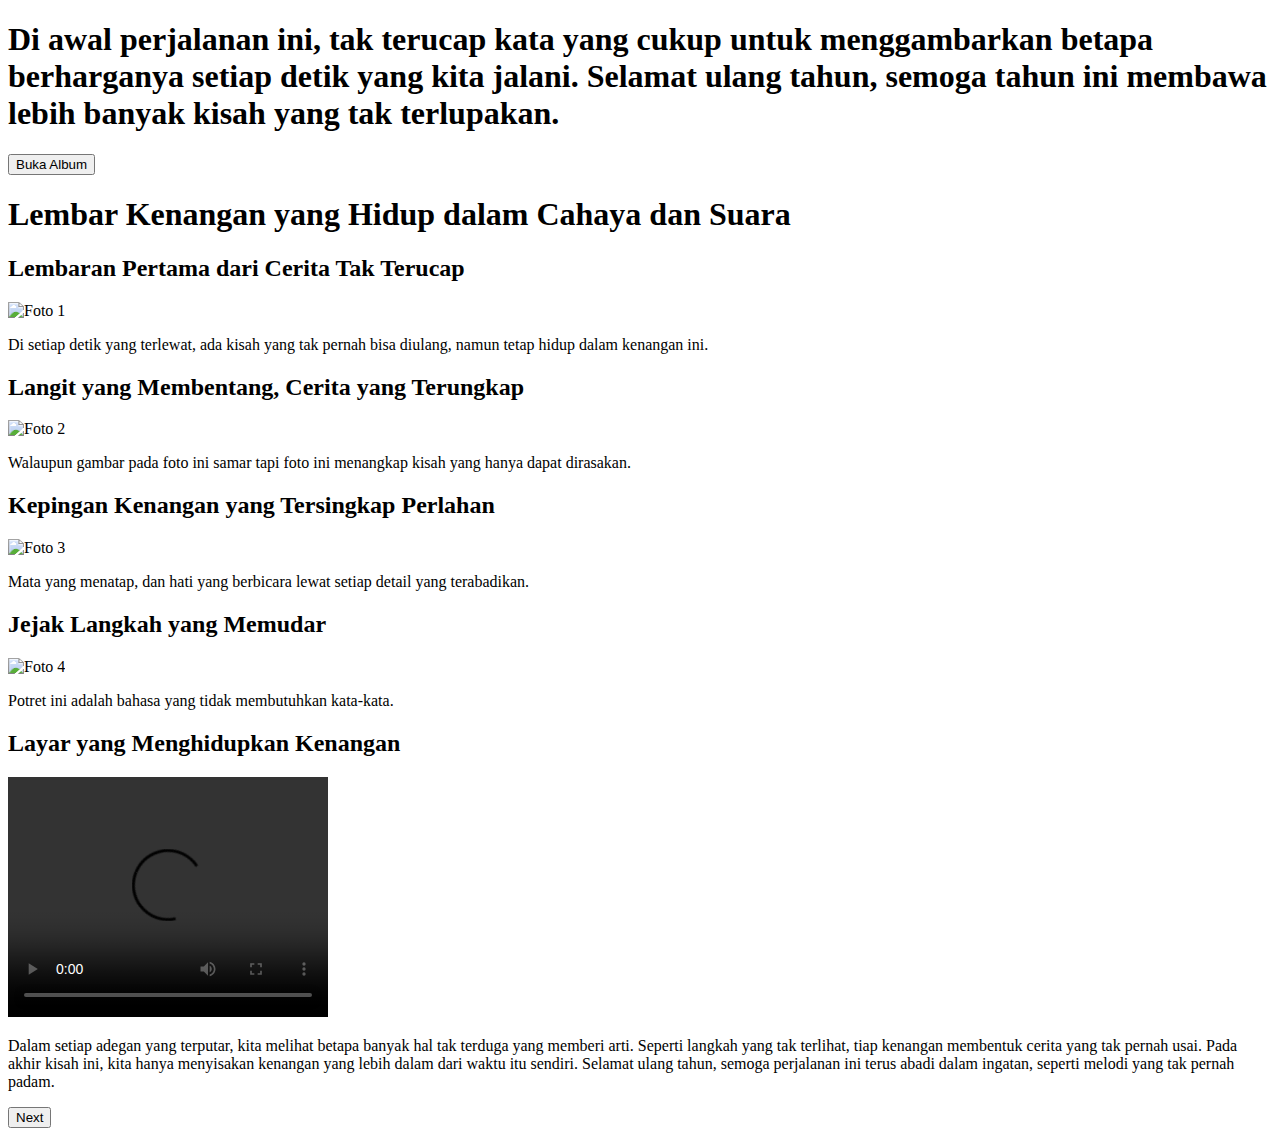
==== index.html @ bd59670c "Add files via upload" ====
<!DOCTYPE html>
<html lang="id">
<head>
    <meta charset="UTF-8">
    <meta name="viewport" content="width=device-width, initial-scale=1.0">
    <title>Happy Birthdayy CACA</title>
    <link rel="stylesheet" href="style.css">
</head>
<body>
    <!-- Halaman Cover -->
    <div class="album-cover" id="album-cover">
        <h1>Di awal perjalanan ini, tak terucap kata yang cukup untuk menggambarkan betapa berharganya setiap detik yang kita jalani. 
            Selamat ulang tahun, semoga tahun ini membawa lebih banyak kisah yang tak terlupakan.</h1>
        <button class="open-album-btn" onclick="openAlbum()">Buka Album</button>
    </div>

    <!-- Halaman Foto Album -->
    <div class="album-content" id="album-content">
        <h1>Lembar Kenangan yang Hidup dalam Cahaya dan Suara</h1>
        <div class="album-pages">
            <div class="page" id="page-1">
                <h2>Lembaran Pertama dari Cerita Tak Terucap</h2>
                <div class="image-container">
                    <img src="images/gambar3.jpeg" alt="Foto 1">
                </div>
                <div class="text-box">
                    <p>Di setiap detik yang terlewat, ada kisah yang tak pernah bisa diulang, namun tetap hidup dalam kenangan ini.</p>
                </div>
            </div>
            <div class="page" id="page-2">
                <h2>Langit yang Membentang, Cerita yang Terungkap</h2>
                <div class="image-container">
                    <img src="images/gambar2.jpeg" alt="Foto 2">
                </div>
                <div class="text-box">
                    <p>Walaupun gambar pada foto ini samar tapi foto ini menangkap kisah yang hanya dapat dirasakan.</p>
                </div>
            </div>
            <div class="page" id="page-3">
                <h2>Kepingan Kenangan yang Tersingkap Perlahan</h2>
                <div class="image-container">
                    <img src="images/gambar4.jpeg" alt="Foto 3">
                </div>
                <div class="text-box">
                    <p>Mata yang menatap, dan hati yang berbicara lewat setiap detail yang terabadikan.</p>
                </div>
            </div>
            <div class="page" id="page-4">
                <h2>Jejak Langkah yang Memudar</h2>
                <div class="image-container">
                    <img src="images/gambar5.jpeg" alt="Foto 4">
                </div>
                <div class="text-box">
                    <p>Potret ini adalah bahasa yang tidak membutuhkan kata-kata.</p>
                </div>
            </div>
            <div class="page" id="page-5">
                <h2>Layar yang Menghidupkan Kenangan</h2>
                <video width="320" height="240" controls>
                    <source src="videos/video2.mp4" type="video/mp4">
                    Browser Anda tidak mendukung tag video.
                </video>
                <div class="text-box">
                    <p>Dalam setiap adegan yang terputar, kita melihat betapa banyak hal tak terduga yang memberi arti.
                        Seperti langkah yang tak terlihat, tiap kenangan membentuk cerita yang tak pernah usai.
                        Pada akhir kisah ini, kita hanya menyisakan kenangan yang lebih dalam dari waktu itu sendiri.
                        Selamat ulang tahun, semoga perjalanan ini terus abadi dalam ingatan, seperti melodi yang tak pernah padam. 
                    </p>
                </div>
            </div>
        </div>
        <button class="next-btn" onclick="nextPage()">Next</button>
    </div>

    <!-- Pemutar Musik -->
    <audio id="background-music" autoplay loop>
        <source src="audio/boy pablo - i heart u (Official Music Video) (128 kbps).mp3" type="audio/mp3">
        Browser Anda tidak mendukung elemen audio.
    </audio>

    <script src="script.js"></script>
</body>
</html>
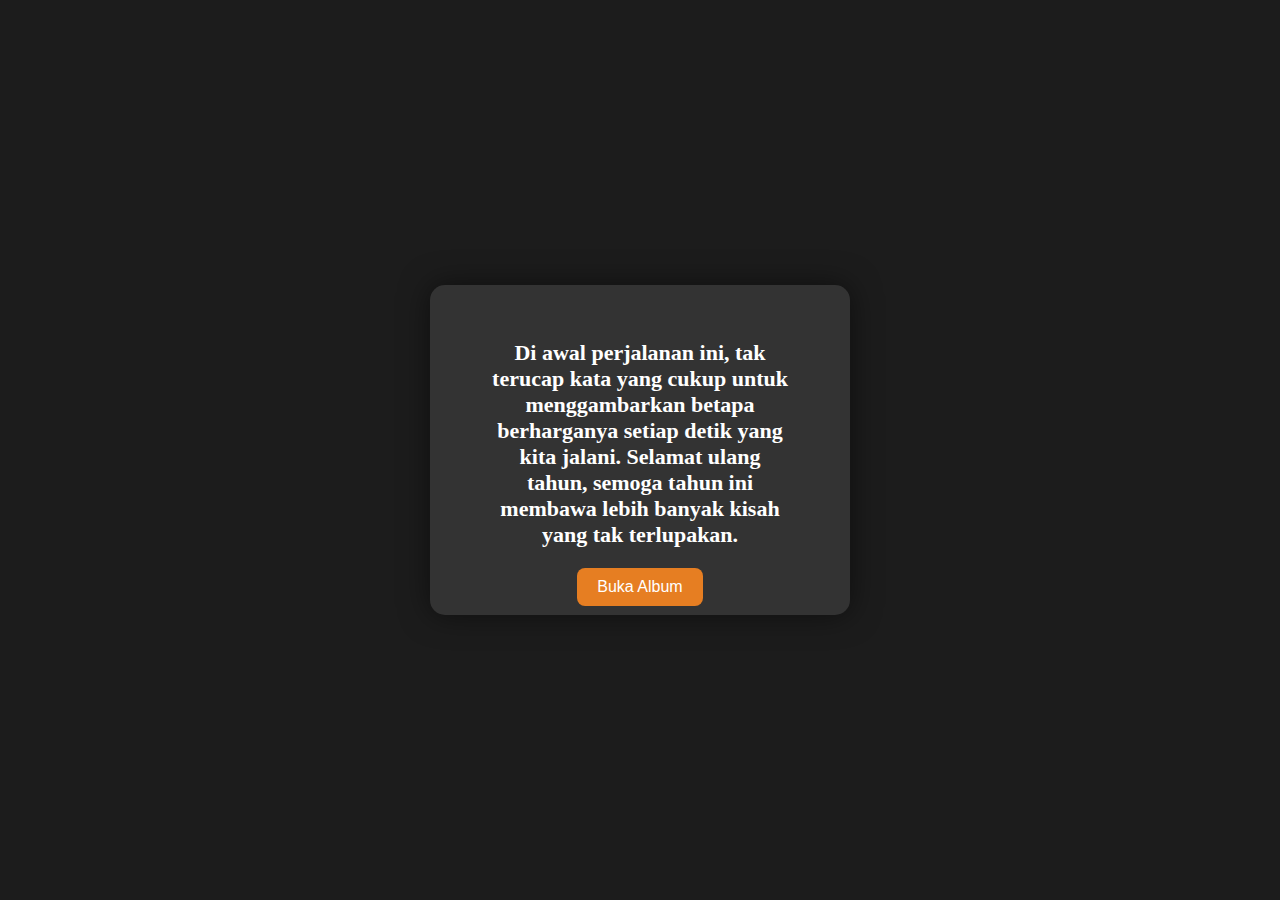
==== commit 8d51c81d: "Update index.html" ====
--- a/index.html
+++ b/index.html
@@ -21,7 +21,7 @@
             <div class="page" id="page-1">
                 <h2>Lembaran Pertama dari Cerita Tak Terucap</h2>
                 <div class="image-container">
-                    <img src="images/gambar3.jpeg" alt="Foto 1">
+                    <img src="gambar3.jpeg" alt="Foto 1">
                 </div>
                 <div class="text-box">
                     <p>Di setiap detik yang terlewat, ada kisah yang tak pernah bisa diulang, namun tetap hidup dalam kenangan ini.</p>
@@ -30,7 +30,7 @@
             <div class="page" id="page-2">
                 <h2>Langit yang Membentang, Cerita yang Terungkap</h2>
                 <div class="image-container">
-                    <img src="images/gambar2.jpeg" alt="Foto 2">
+                    <img src="gambar2.jpeg" alt="Foto 2">
                 </div>
                 <div class="text-box">
                     <p>Walaupun gambar pada foto ini samar tapi foto ini menangkap kisah yang hanya dapat dirasakan.</p>
@@ -39,7 +39,7 @@
             <div class="page" id="page-3">
                 <h2>Kepingan Kenangan yang Tersingkap Perlahan</h2>
                 <div class="image-container">
-                    <img src="images/gambar4.jpeg" alt="Foto 3">
+                    <img src="gambar4.jpeg" alt="Foto 3">
                 </div>
                 <div class="text-box">
                     <p>Mata yang menatap, dan hati yang berbicara lewat setiap detail yang terabadikan.</p>
@@ -48,7 +48,7 @@
             <div class="page" id="page-4">
                 <h2>Jejak Langkah yang Memudar</h2>
                 <div class="image-container">
-                    <img src="images/gambar5.jpeg" alt="Foto 4">
+                    <img src="gambar5.jpeg" alt="Foto 4">
                 </div>
                 <div class="text-box">
                     <p>Potret ini adalah bahasa yang tidak membutuhkan kata-kata.</p>
@@ -57,7 +57,7 @@
             <div class="page" id="page-5">
                 <h2>Layar yang Menghidupkan Kenangan</h2>
                 <video width="320" height="240" controls>
-                    <source src="videos/video2.mp4" type="video/mp4">
+                    <source src="video2.mp4" type="video/mp4">
                     Browser Anda tidak mendukung tag video.
                 </video>
                 <div class="text-box">
@@ -74,7 +74,7 @@
 
     <!-- Pemutar Musik -->
     <audio id="background-music" autoplay loop>
-        <source src="audio/boy pablo - i heart u (Official Music Video) (128 kbps).mp3" type="audio/mp3">
+        <source src="boy pablo - i heart u (Official Music Video) (128 kbps).mp3" type="audio/mp3">
         Browser Anda tidak mendukung elemen audio.
     </audio>
 
--- a/style.css
+++ b/style.css
@@ -0,0 +1,112 @@
+/* Mengatur gaya untuk body */
+body {
+    margin: 0;
+    padding: 0;
+    background-color: #1c1c1c; /* Latar belakang gelap */
+    display: flex;
+    justify-content: center;
+    align-items: center;
+    height: 100vh;
+    font-family: Playfair display, Lora;
+}
+
+/* Halaman Cover Album */
+.album-cover {
+    background-color: #333; /* Background gelap untuk album */
+    padding: 40px 60px;
+    text-align: center;
+    border-radius: 15px;
+    box-shadow: 0px 0px 30px rgba(0, 0, 0, 0.5);
+    color: white;
+    width: 300px;
+    height: 250px;
+}
+
+.album-cover h1 {
+    font-size: 22px;
+    margin-bottom: 20px;
+}
+
+.open-album-btn {
+    padding: 10px 20px;
+    font-size: 16px;
+    background-color: #e67e22; /* Warna tombol */
+    color: white;
+    border: none;
+    border-radius: 8px;
+    cursor: pointer;
+    transition: background-color 0.3s ease;
+}
+
+.open-album-btn:hover {
+    background-color: #d35400; /* Warna tombol saat dihover */
+}
+
+/* Halaman Foto Album */
+.album-content {
+    display: none; /* Tidak ditampilkan awalnya */
+    background-color: #333;
+    padding: 40px 60px;
+    text-align: center;
+    border-radius: 15px;
+    box-shadow: 0px 0px 30px rgba(0, 0, 0, 0.5);
+    color: white;
+    width: 80%;
+    height: 80%;
+    overflow: auto;
+}
+
+.album-content h1 {
+    font-size: 30px;
+    margin-bottom: 20px;
+}
+
+.album-pages {
+    display: flex;
+    flex-direction: column;
+    justify-content: center;
+    align-items: center;
+    margin-bottom: 30px;
+}
+
+.page {
+    display: none;
+}
+
+.page img {
+    width: 300px;
+    margin: 15px;
+}
+
+/* Kotak teks yang ditambahkan */
+.text-box {
+    background-color: rgba(0, 0, 0, 0.7);
+    color: white;
+    padding: 10px;
+    margin: 20px 0;
+    border-radius: 8px;
+    width: 90%;
+    max-width: 700px;
+    text-align: center;
+}
+
+.text-box p {
+    font-size: 18px;
+    font-style: italic;
+}
+
+/* Tombol next */
+.next-btn {
+    padding: 10px 20px;
+    font-size: 16px;
+    background-color: #e67e22;
+    color: white;
+    border: none;
+    border-radius: 8px;
+    cursor: pointer;
+    transition: background-color 0.3s ease;
+}
+
+.next-btn:hover {
+    background-color: #d35400;
+}
